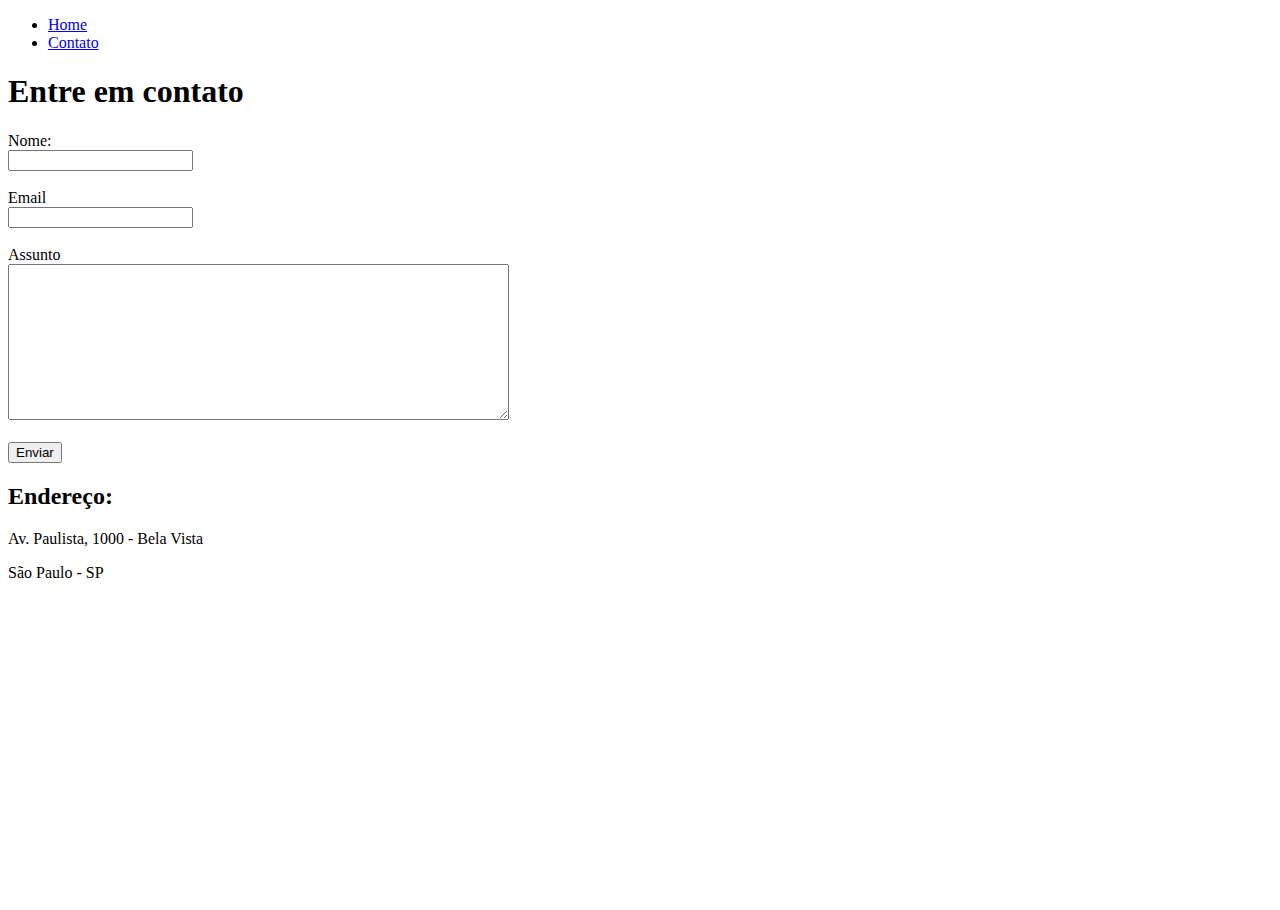
==== contato.html @ b8a15ec4 "fundamentos html" ====
<!DOCTYPE html>
<html lang="pt-br">
    <head>
       <meta charset="UTF-8">
       <meta name="viewport" content="width=device-width, initial-scale=1.0">
        <title>Contato</title>
    </head>
    <body>
        <ul>
            <li>
                <a href="index.html">Home</a>
            </li>
            <li>
                <a href="contato.html">Contato</a>
            </li>
        </ul>

        <h1>Entre em contato</h1>

        <form>
            <label for="nome">Nome:</label> <br>
            <input type="text" id="nome">
            <br><br>
            <label for="email">Email</label> <br>
            <input type="email" id="email">
            <br><br>
            <label for="assunto">Assunto</label> <br>
            <textarea name="assunto" id="assunto" cols="60" rows="10"></textarea>
            <br><br>
            <button>Enviar</button>
        </form>

        <h2>Endereço:</h2>
        <p>Av. Paulista, 1000 - Bela Vista</p>
        <p>São Paulo - SP</p>
        <iframe src="https://www.google.com/maps/embed?pb=!1m18!1m12!1m3!1d3657.09816913529!2d-46.654126284390266!3d-23.564917467610197!2m3!1f0!2f0!3f0!3m2!1i1024!2i768!4f13.1!3m3!1m2!1s0x94ce5994f2e15a7d%3A0xdeb92126793e5e90!2sAv.%20Paulista%2C%201000%20-%20Bela%20Vista%2C%20S%C3%A3o%20Paulo%20-%20SP%2C%2001310-100!5e0!3m2!1sen!2sbr!4v1610413534787!5m2!1sen!2sbr" 
            width="400" 
            height="300" 
            frameborder="0" 
            style="border:0;" 
            allowfullscreen="" 
            aria-hidden="false" 
            tabindex="0">
        </iframe>
    </body>
</html>
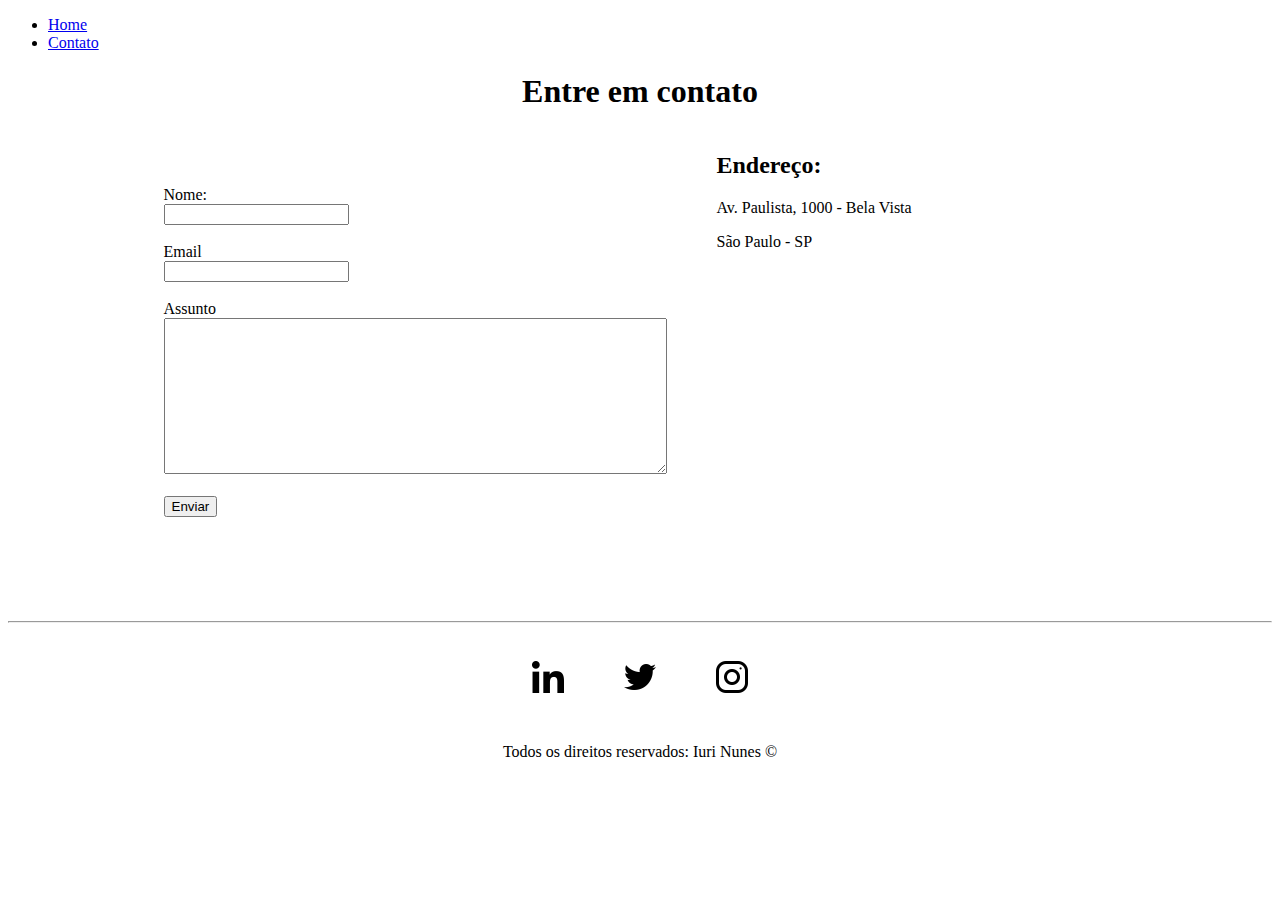
==== commit ac75dd14: "css fundamentals" ====
--- a/contato.html
+++ b/contato.html
@@ -3,6 +3,7 @@
     <head>
        <meta charset="UTF-8">
        <meta name="viewport" content="width=device-width, initial-scale=1.0">
+       <link rel="stylesheet" href="assets/css/style.css">
         <title>Contato</title>
     </head>
     <body>
@@ -15,32 +16,55 @@
             </li>
         </ul>
 
-        <h1>Entre em contato</h1>
+        <h1 class="center">Entre em contato</h1>
 
-        <form>
-            <label for="nome">Nome:</label> <br>
-            <input type="text" id="nome">
-            <br><br>
-            <label for="email">Email</label> <br>
-            <input type="email" id="email">
-            <br><br>
-            <label for="assunto">Assunto</label> <br>
-            <textarea name="assunto" id="assunto" cols="60" rows="10"></textarea>
-            <br><br>
-            <button>Enviar</button>
-        </form>
+        <div class="container mb-50">
+            <div>
+                <form>
+                    <label for="nome">Nome:</label> <br>
+                    <input type="text" id="nome">
+                    <br><br>
+                    <label for="email">Email</label> <br>
+                    <input type="email" id="email">
+                    <br><br>
+                    <label for="assunto">Assunto</label> <br>
+                    <textarea name="assunto" id="assunto" cols="60" rows="10"></textarea>
+                    <br><br>
+                    <button>Enviar</button>
+                </form>
+            </div>
 
-        <h2>Endereço:</h2>
-        <p>Av. Paulista, 1000 - Bela Vista</p>
-        <p>São Paulo - SP</p>
-        <iframe src="https://www.google.com/maps/embed?pb=!1m18!1m12!1m3!1d3657.09816913529!2d-46.654126284390266!3d-23.564917467610197!2m3!1f0!2f0!3f0!3m2!1i1024!2i768!4f13.1!3m3!1m2!1s0x94ce5994f2e15a7d%3A0xdeb92126793e5e90!2sAv.%20Paulista%2C%201000%20-%20Bela%20Vista%2C%20S%C3%A3o%20Paulo%20-%20SP%2C%2001310-100!5e0!3m2!1sen!2sbr!4v1610413534787!5m2!1sen!2sbr" 
-            width="400" 
-            height="300" 
-            frameborder="0" 
-            style="border:0;" 
-            allowfullscreen="" 
-            aria-hidden="false" 
-            tabindex="0">
-        </iframe>
+            <div class="ml-50">
+                <h2>Endereço:</h2>
+                <p>Av. Paulista, 1000 - Bela Vista</p>
+                <p>São Paulo - SP</p>
+                <iframe src="https://www.google.com/maps/embed?pb=!1m18!1m12!1m3!1d3657.09816913529!2d-46.654126284390266!3d-23.564917467610197!2m3!1f0!2f0!3f0!3m2!1i1024!2i768!4f13.1!3m3!1m2!1s0x94ce5994f2e15a7d%3A0xdeb92126793e5e90!2sAv.%20Paulista%2C%201000%20-%20Bela%20Vista%2C%20S%C3%A3o%20Paulo%20-%20SP%2C%2001310-100!5e0!3m2!1sen!2sbr!4v1610413534787!5m2!1sen!2sbr" 
+                    width="400" 
+                    height="300" 
+                    frameborder="0" 
+                    style="border:0;" 
+                    allowfullscreen="" 
+                    aria-hidden="false" 
+                    tabindex="0">
+                </iframe>
+            </div>
+        </div>
+        <hr>
+
+       <footer>
+            <div class="container">
+            <a href="https://www.linkedin.com" target="_blank">
+                <img class="tm-social p-30" src="assets/img/linkedin.png" alt="Facebook logo">
+            </a>
+            <a href="https://www.twitter.com" target="_blank">
+                <img class="tm-social p-30" src="assets/img/twitter.png" alt="Twitter logo">
+            </a>
+            <a href="https://www.instagram.com" target="_blank">
+                <img class="tm-social p-30" src="assets/img/instagram.png" alt="Instagram logo">
+            </a>
+                        
+            </div>
+                    <p class="center">Todos os direitos reservados: Iuri Nunes &copy</p>
+       </footer>
     </body>
 </html>--- a/assets/css/style.css
+++ b/assets/css/style.css
@@ -0,0 +1,54 @@
+.center {
+    text-align: center;
+}
+
+.justify {
+    text-align: justify;
+}
+
+.container {
+    display: flex;
+    flex-flow: row;
+    justify-content: center;
+    align-items: center;
+}
+
+#menu li {
+    display: inline;
+    padding: 24px;
+}
+
+#menu li a {
+    text-decoration: none;
+    color: black;
+}
+
+#menu li a:hover {
+    color: yellow;
+}
+
+.p-30 {
+    padding: 30px;
+}
+
+.br-50 {
+    border-radius: 50%;
+}
+
+.wh-300 {
+    width: 300px;
+    height: 300px
+}
+
+.tm-social {
+    width: 32px;
+    height: 32px;
+}
+
+.mb-50 {
+    margin-bottom: 50px;
+}
+
+.ml-50 {
+    margin-left: 50px;
+}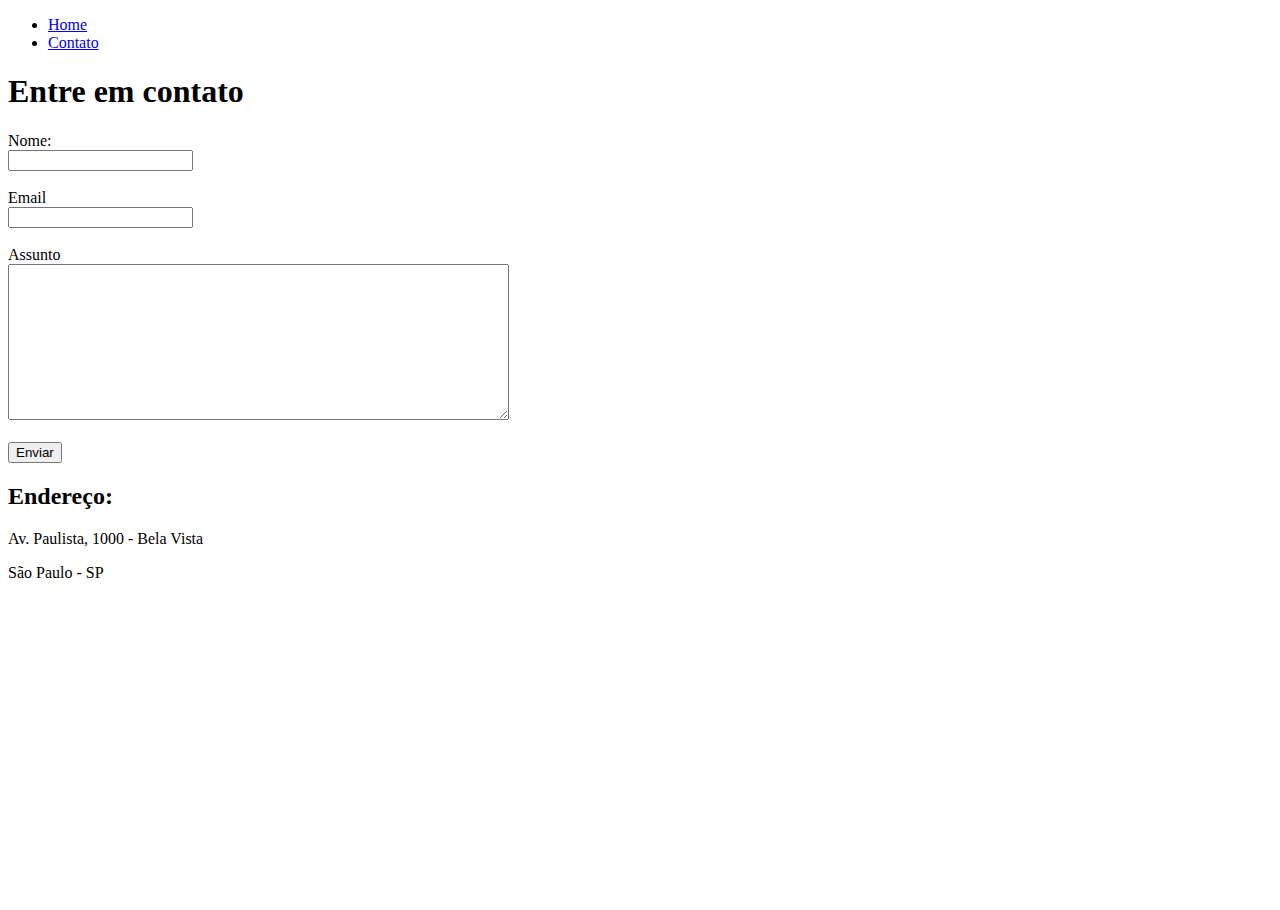
==== commit 50ff0924: "Merge pull request #1 from i-nunes/html" ====
--- a/contato.html
+++ b/contato.html
@@ -3,7 +3,6 @@
     <head>
        <meta charset="UTF-8">
        <meta name="viewport" content="width=device-width, initial-scale=1.0">
-       <link rel="stylesheet" href="assets/css/style.css">
         <title>Contato</title>
     </head>
     <body>
@@ -16,55 +15,32 @@
             </li>
         </ul>
 
-        <h1 class="center">Entre em contato</h1>
+        <h1>Entre em contato</h1>
 
-        <div class="container mb-50">
-            <div>
-                <form>
-                    <label for="nome">Nome:</label> <br>
-                    <input type="text" id="nome">
-                    <br><br>
-                    <label for="email">Email</label> <br>
-                    <input type="email" id="email">
-                    <br><br>
-                    <label for="assunto">Assunto</label> <br>
-                    <textarea name="assunto" id="assunto" cols="60" rows="10"></textarea>
-                    <br><br>
-                    <button>Enviar</button>
-                </form>
-            </div>
+        <form>
+            <label for="nome">Nome:</label> <br>
+            <input type="text" id="nome">
+            <br><br>
+            <label for="email">Email</label> <br>
+            <input type="email" id="email">
+            <br><br>
+            <label for="assunto">Assunto</label> <br>
+            <textarea name="assunto" id="assunto" cols="60" rows="10"></textarea>
+            <br><br>
+            <button>Enviar</button>
+        </form>
 
-            <div class="ml-50">
-                <h2>Endereço:</h2>
-                <p>Av. Paulista, 1000 - Bela Vista</p>
-                <p>São Paulo - SP</p>
-                <iframe src="https://www.google.com/maps/embed?pb=!1m18!1m12!1m3!1d3657.09816913529!2d-46.654126284390266!3d-23.564917467610197!2m3!1f0!2f0!3f0!3m2!1i1024!2i768!4f13.1!3m3!1m2!1s0x94ce5994f2e15a7d%3A0xdeb92126793e5e90!2sAv.%20Paulista%2C%201000%20-%20Bela%20Vista%2C%20S%C3%A3o%20Paulo%20-%20SP%2C%2001310-100!5e0!3m2!1sen!2sbr!4v1610413534787!5m2!1sen!2sbr" 
-                    width="400" 
-                    height="300" 
-                    frameborder="0" 
-                    style="border:0;" 
-                    allowfullscreen="" 
-                    aria-hidden="false" 
-                    tabindex="0">
-                </iframe>
-            </div>
-        </div>
-        <hr>
-
-       <footer>
-            <div class="container">
-            <a href="https://www.linkedin.com" target="_blank">
-                <img class="tm-social p-30" src="assets/img/linkedin.png" alt="Facebook logo">
-            </a>
-            <a href="https://www.twitter.com" target="_blank">
-                <img class="tm-social p-30" src="assets/img/twitter.png" alt="Twitter logo">
-            </a>
-            <a href="https://www.instagram.com" target="_blank">
-                <img class="tm-social p-30" src="assets/img/instagram.png" alt="Instagram logo">
-            </a>
-                        
-            </div>
-                    <p class="center">Todos os direitos reservados: Iuri Nunes &copy</p>
-       </footer>
+        <h2>Endereço:</h2>
+        <p>Av. Paulista, 1000 - Bela Vista</p>
+        <p>São Paulo - SP</p>
+        <iframe src="https://www.google.com/maps/embed?pb=!1m18!1m12!1m3!1d3657.09816913529!2d-46.654126284390266!3d-23.564917467610197!2m3!1f0!2f0!3f0!3m2!1i1024!2i768!4f13.1!3m3!1m2!1s0x94ce5994f2e15a7d%3A0xdeb92126793e5e90!2sAv.%20Paulista%2C%201000%20-%20Bela%20Vista%2C%20S%C3%A3o%20Paulo%20-%20SP%2C%2001310-100!5e0!3m2!1sen!2sbr!4v1610413534787!5m2!1sen!2sbr" 
+            width="400" 
+            height="300" 
+            frameborder="0" 
+            style="border:0;" 
+            allowfullscreen="" 
+            aria-hidden="false" 
+            tabindex="0">
+        </iframe>
     </body>
 </html>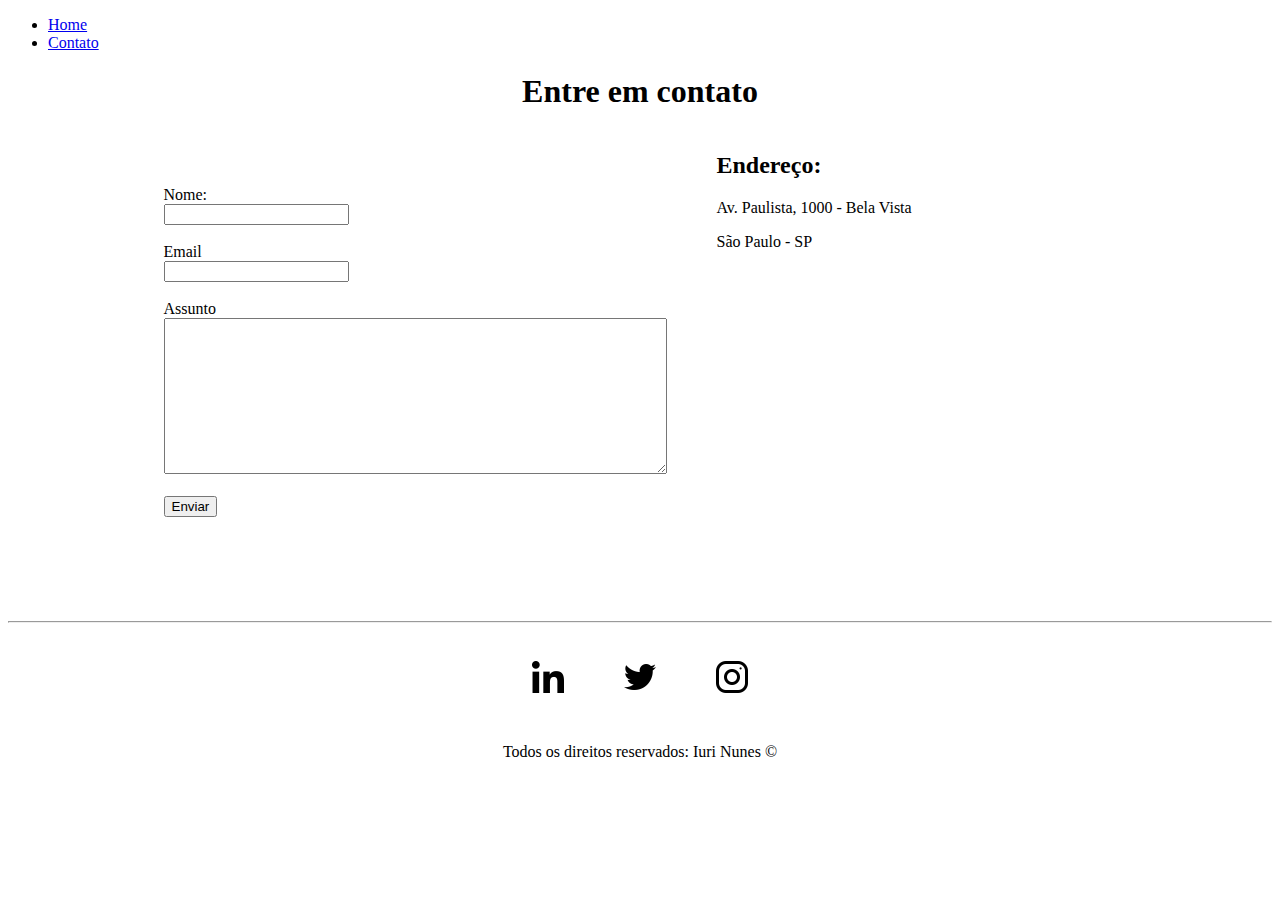
==== commit 28045a6d: "Merge pull request #2 from i-nunes/css" ====
--- a/contato.html
+++ b/contato.html
@@ -3,6 +3,7 @@
     <head>
        <meta charset="UTF-8">
        <meta name="viewport" content="width=device-width, initial-scale=1.0">
+       <link rel="stylesheet" href="assets/css/style.css">
         <title>Contato</title>
     </head>
     <body>
@@ -15,32 +16,55 @@
             </li>
         </ul>
 
-        <h1>Entre em contato</h1>
+        <h1 class="center">Entre em contato</h1>
 
-        <form>
-            <label for="nome">Nome:</label> <br>
-            <input type="text" id="nome">
-            <br><br>
-            <label for="email">Email</label> <br>
-            <input type="email" id="email">
-            <br><br>
-            <label for="assunto">Assunto</label> <br>
-            <textarea name="assunto" id="assunto" cols="60" rows="10"></textarea>
-            <br><br>
-            <button>Enviar</button>
-        </form>
+        <div class="container mb-50">
+            <div>
+                <form>
+                    <label for="nome">Nome:</label> <br>
+                    <input type="text" id="nome">
+                    <br><br>
+                    <label for="email">Email</label> <br>
+                    <input type="email" id="email">
+                    <br><br>
+                    <label for="assunto">Assunto</label> <br>
+                    <textarea name="assunto" id="assunto" cols="60" rows="10"></textarea>
+                    <br><br>
+                    <button>Enviar</button>
+                </form>
+            </div>
 
-        <h2>Endereço:</h2>
-        <p>Av. Paulista, 1000 - Bela Vista</p>
-        <p>São Paulo - SP</p>
-        <iframe src="https://www.google.com/maps/embed?pb=!1m18!1m12!1m3!1d3657.09816913529!2d-46.654126284390266!3d-23.564917467610197!2m3!1f0!2f0!3f0!3m2!1i1024!2i768!4f13.1!3m3!1m2!1s0x94ce5994f2e15a7d%3A0xdeb92126793e5e90!2sAv.%20Paulista%2C%201000%20-%20Bela%20Vista%2C%20S%C3%A3o%20Paulo%20-%20SP%2C%2001310-100!5e0!3m2!1sen!2sbr!4v1610413534787!5m2!1sen!2sbr" 
-            width="400" 
-            height="300" 
-            frameborder="0" 
-            style="border:0;" 
-            allowfullscreen="" 
-            aria-hidden="false" 
-            tabindex="0">
-        </iframe>
+            <div class="ml-50">
+                <h2>Endereço:</h2>
+                <p>Av. Paulista, 1000 - Bela Vista</p>
+                <p>São Paulo - SP</p>
+                <iframe src="https://www.google.com/maps/embed?pb=!1m18!1m12!1m3!1d3657.09816913529!2d-46.654126284390266!3d-23.564917467610197!2m3!1f0!2f0!3f0!3m2!1i1024!2i768!4f13.1!3m3!1m2!1s0x94ce5994f2e15a7d%3A0xdeb92126793e5e90!2sAv.%20Paulista%2C%201000%20-%20Bela%20Vista%2C%20S%C3%A3o%20Paulo%20-%20SP%2C%2001310-100!5e0!3m2!1sen!2sbr!4v1610413534787!5m2!1sen!2sbr" 
+                    width="400" 
+                    height="300" 
+                    frameborder="0" 
+                    style="border:0;" 
+                    allowfullscreen="" 
+                    aria-hidden="false" 
+                    tabindex="0">
+                </iframe>
+            </div>
+        </div>
+        <hr>
+
+       <footer>
+            <div class="container">
+            <a href="https://www.linkedin.com" target="_blank">
+                <img class="tm-social p-30" src="assets/img/linkedin.png" alt="Facebook logo">
+            </a>
+            <a href="https://www.twitter.com" target="_blank">
+                <img class="tm-social p-30" src="assets/img/twitter.png" alt="Twitter logo">
+            </a>
+            <a href="https://www.instagram.com" target="_blank">
+                <img class="tm-social p-30" src="assets/img/instagram.png" alt="Instagram logo">
+            </a>
+                        
+            </div>
+                    <p class="center">Todos os direitos reservados: Iuri Nunes &copy</p>
+       </footer>
     </body>
 </html>--- a/assets/css/style.css
+++ b/assets/css/style.css
@@ -0,0 +1,54 @@
+.center {
+    text-align: center;
+}
+
+.justify {
+    text-align: justify;
+}
+
+.container {
+    display: flex;
+    flex-flow: row;
+    justify-content: center;
+    align-items: center;
+}
+
+#menu li {
+    display: inline;
+    padding: 24px;
+}
+
+#menu li a {
+    text-decoration: none;
+    color: black;
+}
+
+#menu li a:hover {
+    color: yellow;
+}
+
+.p-30 {
+    padding: 30px;
+}
+
+.br-50 {
+    border-radius: 50%;
+}
+
+.wh-300 {
+    width: 300px;
+    height: 300px
+}
+
+.tm-social {
+    width: 32px;
+    height: 32px;
+}
+
+.mb-50 {
+    margin-bottom: 50px;
+}
+
+.ml-50 {
+    margin-left: 50px;
+}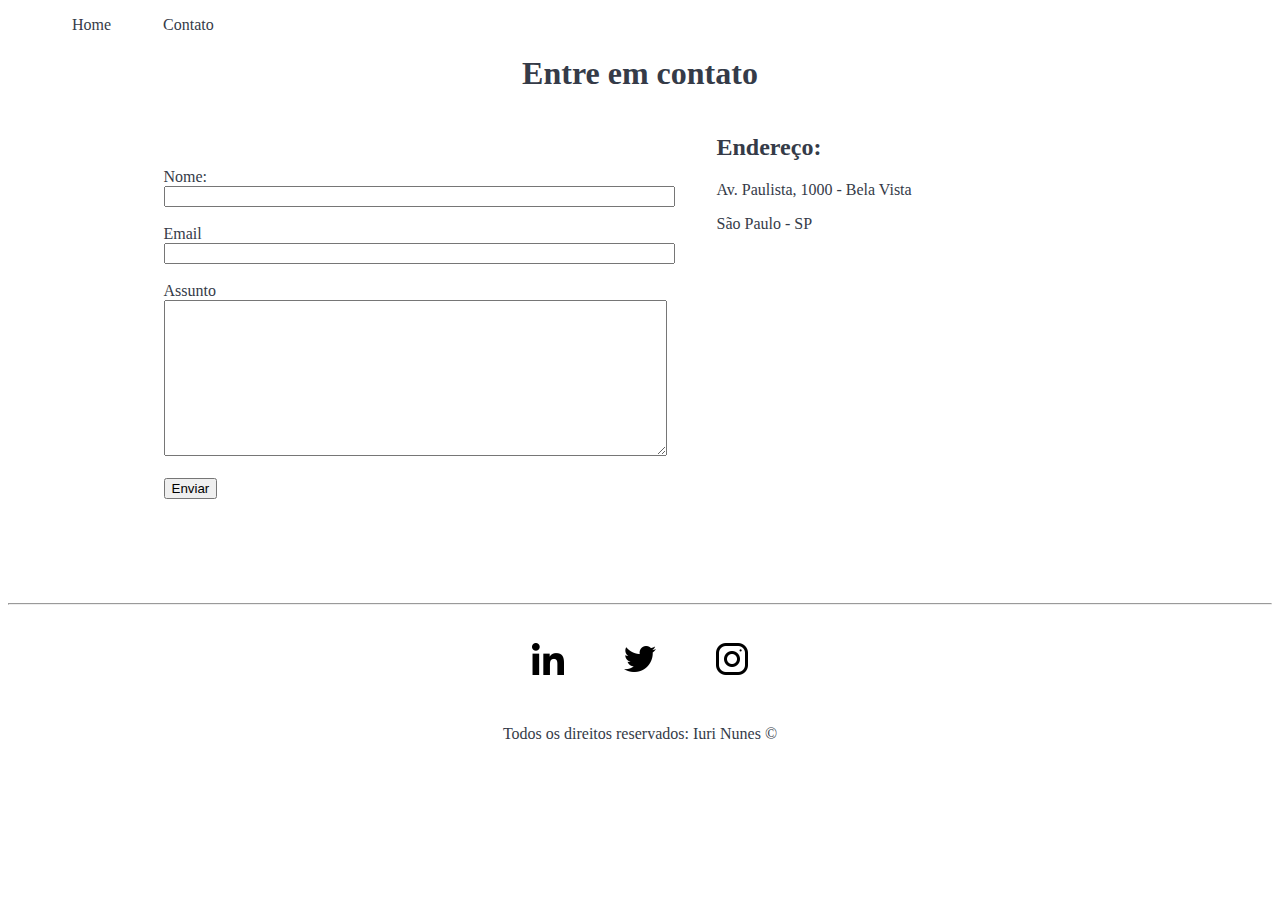
==== commit 2c73f916: "js fundamentals" ====
--- a/contato.html
+++ b/contato.html
@@ -7,7 +7,7 @@
         <title>Contato</title>
     </head>
     <body>
-        <ul>
+        <ul id="menu">
             <li>
                 <a href="index.html">Home</a>
             </li>
@@ -22,15 +22,18 @@
             <div>
                 <form>
                     <label for="nome">Nome:</label> <br>
-                    <input type="text" id="nome">
-                    <br><br>
+                    <input type="text" id="nome" onkeyup="validaNome()">
+                    <div id="txtNome"></div>
+                    <br>
                     <label for="email">Email</label> <br>
-                    <input type="email" id="email">
-                    <br><br>
+                    <input type="email" id="email" onkeyup="validaEmail()">
+                    <div id="txtEmail"></div>
+                    <br>
                     <label for="assunto">Assunto</label> <br>
-                    <textarea name="assunto" id="assunto" cols="60" rows="10"></textarea>
-                    <br><br>
-                    <button>Enviar</button>
+                    <textarea name="assunto" id="assunto" cols="60" rows="10" onkeyup="validaAssunto()"></textarea>
+                    <div id="txtAssunto"></div>
+                    <br>
+                    <button onclick="enviar()">Enviar</button>
                 </form>
             </div>
 
@@ -45,7 +48,7 @@
                     style="border:0;" 
                     allowfullscreen="" 
                     aria-hidden="false" 
-                    tabindex="0">
+                    tabindex="0" id="mapa" onmousemove="mapaZoom()" onmouseout="mapaNormal()">
                 </iframe>
             </div>
         </div>
@@ -66,5 +69,6 @@
             </div>
                     <p class="center">Todos os direitos reservados: Iuri Nunes &copy</p>
        </footer>
+       <script src="assets/js/script.js"></script>
     </body>
 </html>--- a/assets/css/style.css
+++ b/assets/css/style.css
@@ -1,3 +1,7 @@
+html {
+    color: #353b48;
+}
+
 .center {
     text-align: center;
 }
@@ -20,11 +24,11 @@
 
 #menu li a {
     text-decoration: none;
-    color: black;
+    color: #353b48;
 }
 
 #menu li a:hover {
-    color: yellow;
+    color: #fff200;
 }
 
 .p-30 {
